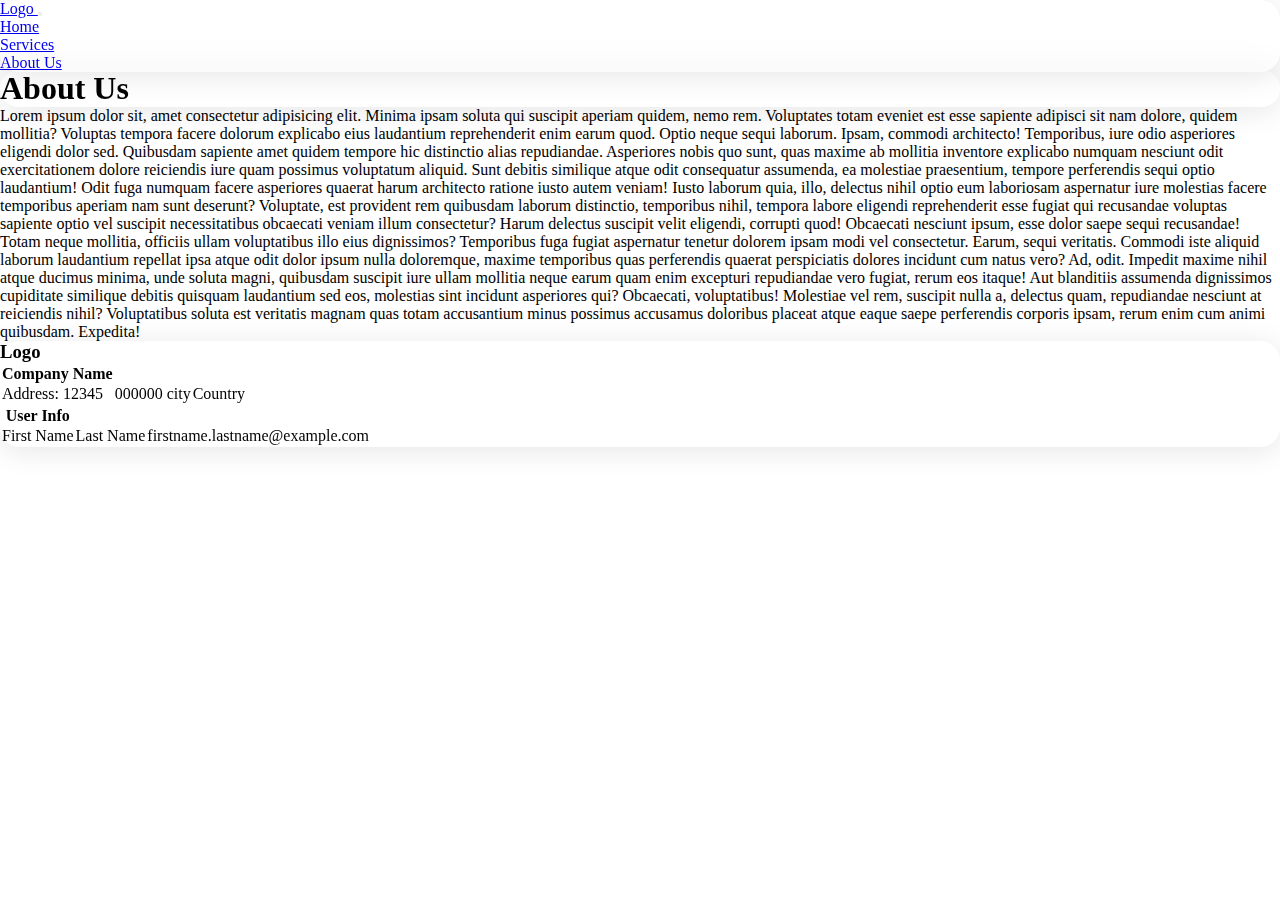
==== about-us.html @ 98ee2367 "Implemented About Us Page" ====
<!DOCTYPE html>
<html lang="en">

<head>
    <meta charset="UTF-8">
    <meta name="viewport" content="width=device-width, initial-scale=1.0">
    <title>Document</title>
</head>

<body>

</body>

</html>



<!DOCTYPE html>
<html lang="en">

<head>
    <meta charset="UTF-8" />
    <meta name="viewport" content="width=device-width, initial-scale=1.0" />
    <link rel="stylesheet" href="css/bootstrap.min.css" />
    <link rel="stylesheet" href="css/style.css" />
    <title>
        About Us
    </title>
</head>

<body>
    <nav class="navbar navbar-expand-sm glassy-background this-border-radius m-2 fixed-navbar-to-top">
        <div class="container-fluid">
            <a class="navbar-brand" href="#">
                Logo
            </a>
            <button class="navbar-toggler" type="button" data-bs-toggle="collapse" data-bs-target="#collapsibleNavbar">
                <span class="navbar-toggler-icon">

                </span>
            </button>
            <div class="collapse navbar-collapse" id="collapsibleNavbar">
                <ul class="navbar-nav">
                    <li class="nav-item size-transition navbar-button-background">
                        <a class="nav-link" href="index.html">
                            Home
                        </a>
                    </li>
                    <li class="nav-item size-transition navbar-button-background">
                        <a class="nav-link" href="services.html">
                            Services
                        </a>
                    </li>
                    <li class="nav-item size-transition navbar-button-background">
                        <a class="nav-link" href="#">
                            About Us
                        </a>
                    </li>
                </ul>
            </div>
        </div>
    </nav>
    <div class="container">
        <h1 class="glassy-background text-center display-1 m-5 this-border-radius p-5">
            About Us
        </h1>
        <p class="text-center m-3">
            Lorem ipsum dolor sit, amet consectetur adipisicing elit. Minima ipsam soluta qui suscipit aperiam quidem,
            nemo rem. Voluptates totam eveniet est esse sapiente adipisci sit nam dolore, quidem mollitia? Voluptas
            tempora facere dolorum explicabo eius laudantium reprehenderit enim earum quod. Optio neque sequi laborum.
            Ipsam, commodi architecto! Temporibus, iure odio asperiores eligendi dolor sed. Quibusdam sapiente amet
            quidem tempore hic distinctio alias repudiandae. Asperiores nobis quo sunt, quas maxime ab mollitia
            inventore explicabo numquam nesciunt odit exercitationem dolore reiciendis iure quam possimus voluptatum
            aliquid. Sunt debitis similique atque odit consequatur assumenda, ea molestiae praesentium, tempore
            perferendis sequi optio laudantium! Odit fuga numquam facere asperiores quaerat harum architecto ratione
            iusto autem veniam! Iusto laborum quia, illo, delectus nihil optio eum laboriosam aspernatur iure molestias
            facere temporibus aperiam nam sunt deserunt? Voluptate, est provident rem quibusdam laborum distinctio,
            temporibus nihil, tempora labore eligendi reprehenderit esse fugiat qui recusandae voluptas sapiente optio
            vel suscipit necessitatibus obcaecati veniam illum consectetur? Harum delectus suscipit velit eligendi,
            corrupti quod! Obcaecati nesciunt ipsum, esse dolor saepe sequi recusandae! Totam neque mollitia, officiis
            ullam voluptatibus illo eius dignissimos? Temporibus fuga fugiat aspernatur tenetur dolorem ipsam modi vel
            consectetur. Earum, sequi veritatis. Commodi iste aliquid laborum laudantium repellat ipsa atque odit dolor
            ipsum nulla doloremque, maxime temporibus quas perferendis quaerat perspiciatis dolores incidunt cum natus
            vero? Ad, odit. Impedit maxime nihil atque ducimus minima, unde soluta magni, quibusdam suscipit iure ullam
            mollitia neque earum quam enim excepturi repudiandae vero fugiat, rerum eos itaque! Aut blanditiis assumenda
            dignissimos cupiditate similique debitis quisquam laudantium sed eos, molestias sint incidunt asperiores
            qui? Obcaecati, voluptatibus! Molestiae vel rem, suscipit nulla a, delectus quam, repudiandae nesciunt at
            reiciendis nihil? Voluptatibus soluta est veritatis magnam quas totam accusantium minus possimus accusamus
            doloribus placeat atque eaque saepe perferendis corporis ipsam, rerum enim cum animi quibusdam. Expedita!
        </p>
    </div>
    <footer class=" text-black p-5 glassy-background this-border-radius m-2">
        <div class="row">
            <div class="col-xxl-4 col-xl-4 col-lg-4 col-md-4 col-sm-12 col-12">
                <h3>
                    Logo
                </h3>
            </div>
            <div class="col-xxl-4 col-xl-4 col-lg-4 col-md-4 col-sm-12 col-12">
                <table>
                    <thead>
                        <tr>
                            <th>
                                Company Name
                            </th>
                        </tr>
                    </thead>
                    <tbody>
                        <tr>
                            <td>
                                Address: 12345
                            </td>
                            <td>
                                000000 city
                            </td>
                            <td>
                                Country
                            </td>
                        </tr>
                    </tbody>
                </table>
            </div>
            <div class="col-xxl-4 col-xl-4 col-lg-4 col-md-4 col-sm-12 col-12">
                <table>
                    <thead>
                        <tr>
                            <th>
                                User Info
                            </th>
                        </tr>
                    </thead>
                    <tbody>
                        <tr>
                            <td>
                                First Name
                            </td>
                            <td>
                                Last Name
                            </td>
                            <td>
                                firstname.lastname@example.com
                            </td>
                        </tr>
                    </tbody>
                </table>
            </div>
        </div>
    </footer>
    <script src="js/bootstrap.bundle.min.js"></script>
</body>

</html>
---- css/style.css ----
* {
    box-sizing: border-box;
    padding: 0;
    margin: 0;
}
.post-picture-style{
    display: block;
    border-radius: 20px;
    width: 70%;
    box-shadow: 0px 0px 5px black;
}
.this-border-radius{
    border-radius: 20px;
}
.glassy-background{
    background: rgba(255, 255, 255, 0.2);
    box-shadow: 0px 4px 30px rgba(0, 0, 0, 0.1);
    backdrop-filter: blur(10px);
    /* -webkit-backdrop-filter: blur(5px); */
}
.size-transition{
    transition-duration: 0.5s;
}
.size-transition:hover{
    scale: 1.2;
}
.btn{
    border-radius: 10px;
    transition: 0.5s;
}
.btn:hover{
    scale: 1.1;
    border-radius: 20px;
    box-shadow:0px 0px 3px 3px rgba(0, 0, 0, 0.1)
}
.card{
    border-radius: 20px;
}
.card-img-top{
    border-top-left-radius: 20px;
    border-top-right-radius: 20px;
}
.list-group{
    border-radius: 20px;
}
.navbar-button-background{
    border-radius: 50px;
    transition: 0.5s;
}
.navbar-button-background:hover{
    border: 1.5px solid black;
    /* box-shadow: 0px 0px 1px 1px black; */
    border-radius: 15px;
    background-color: rgba(255, 255, 255, 0.8)
}
.fixed-navbar-to-top{
    overflow: top;
    position: fixed;
    top: 0;
    width: 100%;
    z-index: 1;
}
body{
    padding-top: 70px;
    padding-bottom: 20px;
}
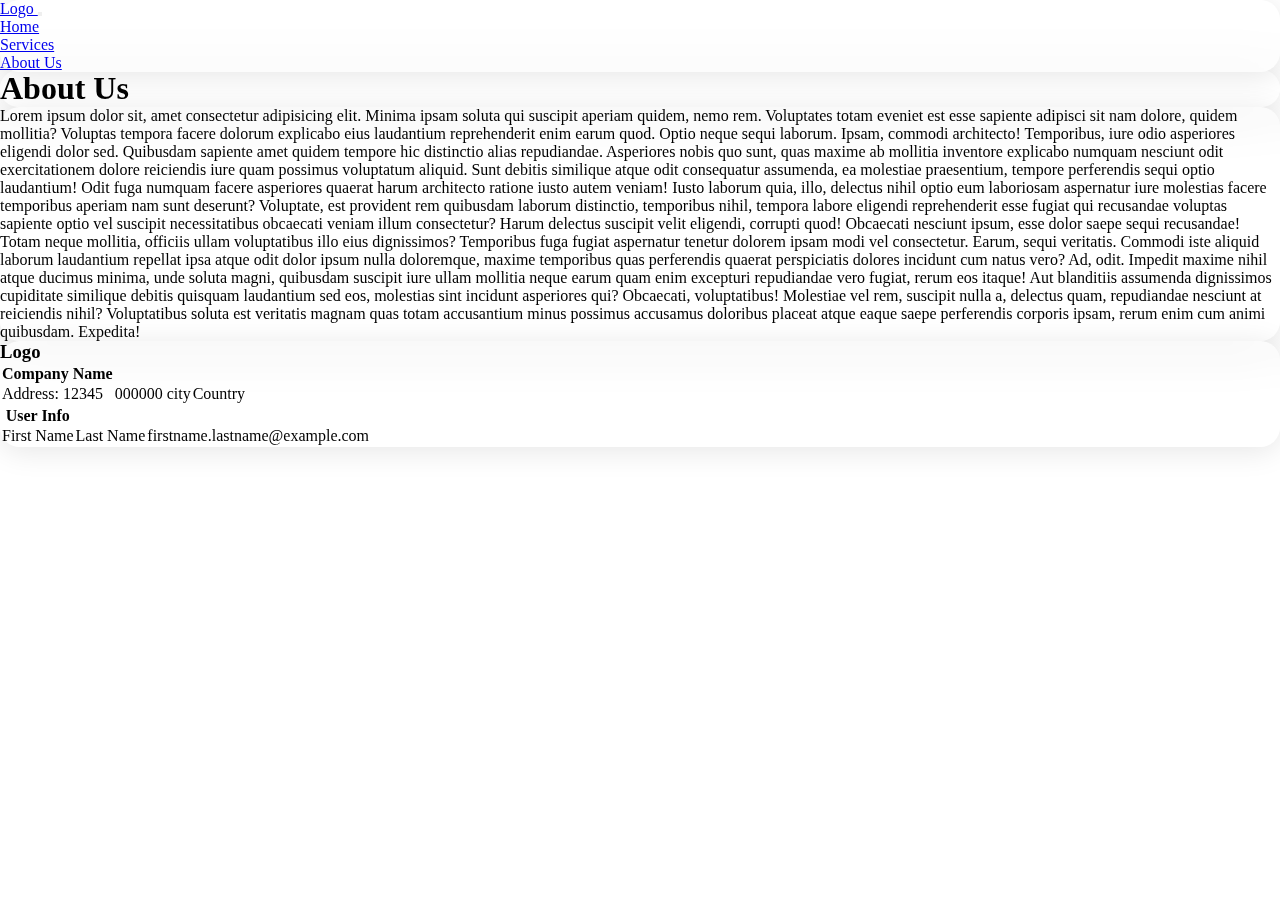
==== commit fedd1503: "Almost Completed The Frontend" ====
--- a/about-us.html
+++ b/about-us.html
@@ -29,7 +29,7 @@
 </head>
 
 <body>
-    <nav class="navbar navbar-expand-sm glassy-background this-border-radius m-2 fixed-navbar-to-top">
+    <nav class="navbar navbar-expand-sm glassy-background this-border-radius m-3 fixed-navbar-to-top">
         <div class="container-fluid">
             <a class="navbar-brand" href="#">
                 Logo
@@ -61,10 +61,10 @@
         </div>
     </nav>
     <div class="container">
-        <h1 class="glassy-background text-center display-1 m-5 this-border-radius p-5">
+        <h1 class="glassy-background text-center display-1 this-border-radius p-5 m-1 my-5">
             About Us
         </h1>
-        <p class="text-center m-3">
+        <p class="text-center glassy-background this-border-radius p-2 m-2 my-5">
             Lorem ipsum dolor sit, amet consectetur adipisicing elit. Minima ipsam soluta qui suscipit aperiam quidem,
             nemo rem. Voluptates totam eveniet est esse sapiente adipisci sit nam dolore, quidem mollitia? Voluptas
             tempora facere dolorum explicabo eius laudantium reprehenderit enim earum quod. Optio neque sequi laborum.
@@ -89,7 +89,7 @@
             doloribus placeat atque eaque saepe perferendis corporis ipsam, rerum enim cum animi quibusdam. Expedita!
         </p>
     </div>
-    <footer class=" text-black p-5 glassy-background this-border-radius m-2">
+    <footer class=" text-black p-5 glassy-background this-border-radius m-3">
         <div class="row">
             <div class="col-xxl-4 col-xl-4 col-lg-4 col-md-4 col-sm-12 col-12">
                 <h3>
--- a/css/style.css
+++ b/css/style.css
@@ -4,9 +4,7 @@
     margin: 0;
 }
 .post-picture-style{
-    display: block;
     border-radius: 20px;
-    width: 70%;
     box-shadow: 0px 0px 5px black;
 }
 .this-border-radius{
@@ -15,7 +13,7 @@
 .glassy-background{
     background: rgba(255, 255, 255, 0.2);
     box-shadow: 0px 4px 30px rgba(0, 0, 0, 0.1);
-    backdrop-filter: blur(10px);
+    backdrop-filter: blur(20px);
     /* -webkit-backdrop-filter: blur(5px); */
 }
 .size-transition{
@@ -63,4 +61,8 @@
 body{
     padding-top: 70px;
     padding-bottom: 20px;
+    background-image: url('../img/background-image.jfif');
+    background-repeat: no-repeat;
+    background-position: fixed;
+    background-size: cover;
 }